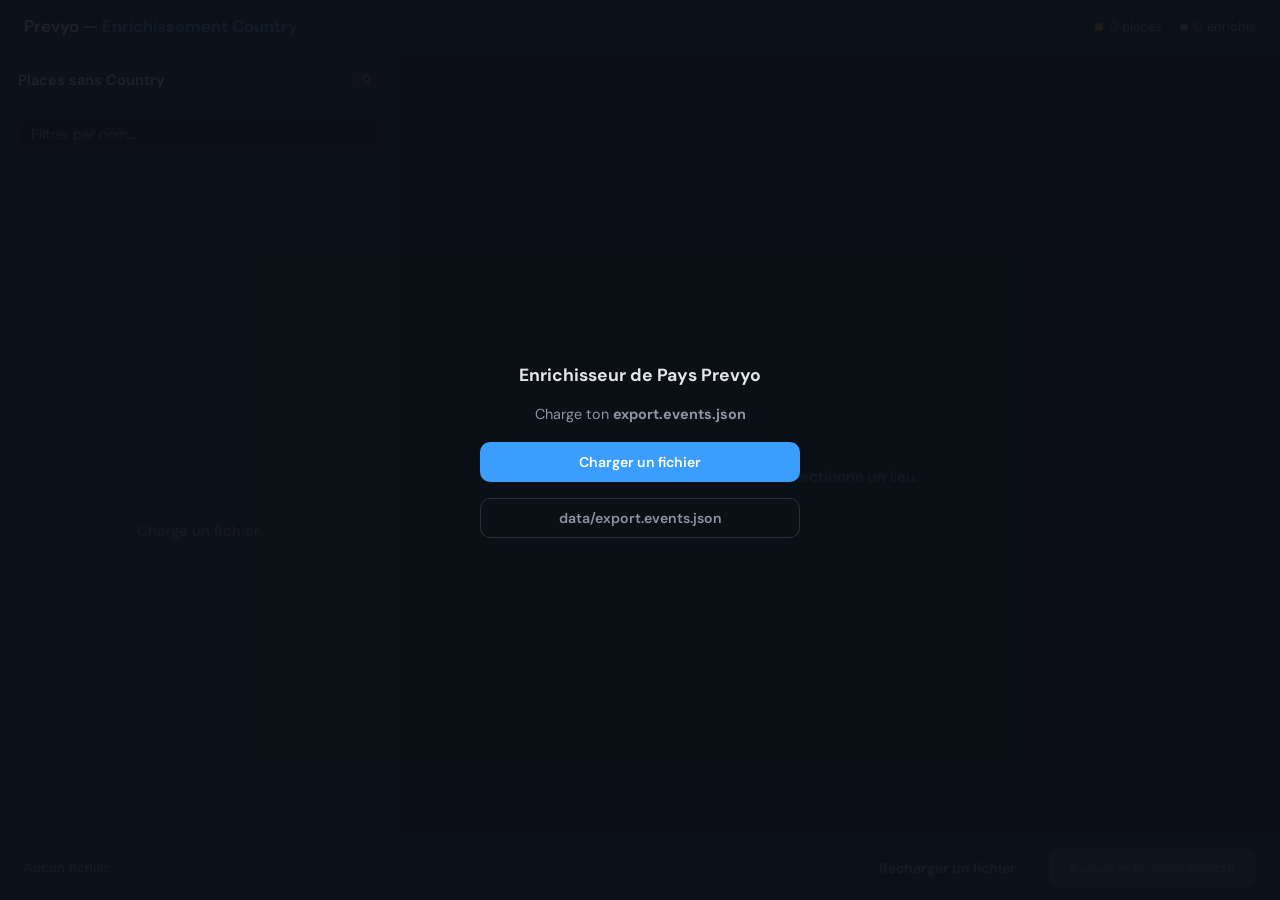
==== app/Ajout_Country.html @ baabc10f "Mise à jour du projet" ====
<!DOCTYPE html>
<html lang="fr">
<head>
  <meta charset="UTF-8" />
  <meta name="viewport" content="width=device-width, initial-scale=1.0" />
  <title>Prevyo — Enrichissement Country</title>
  <link rel="preconnect" href="https://fonts.googleapis.com" />
  <link href="https://fonts.googleapis.com/css2?family=DM+Sans:ital,opsz,wght@0,9..40,300..700;1,9..40,300..700&family=JetBrains+Mono:wght@400;600&display=swap" rel="stylesheet" />
  <style>
    :root {
      --bg: #0c1017;--surface: #131920;--surface-2: #1a222c;--surface-3: #222d3a;
      --text: #e1e4ea;--text-2: #8b95a5;
      --accent: #3b9eff;--accent-dim: rgba(59,158,255,0.12);
      --ok: #2dd4a8;--ok-dim: rgba(45,212,168,0.12);
      --warn: #f0a030;--warn-dim: rgba(240,160,48,0.12);
      --danger: #f06060;--danger-dim: rgba(240,96,96,0.10);
      --purple: #a882ff;--purple-dim: rgba(168,130,255,0.12);
      --border: #252e3a;--border-2: #2f3a48;--radius: 10px;
      --mono: 'JetBrains Mono', monospace;--sans: 'DM Sans', system-ui, sans-serif;
    }
    *,*::before,*::after{box-sizing:border-box;margin:0}html{height:100%}
    body{height:100%;font-family:var(--sans);background:var(--bg);color:var(--text);line-height:1.5;overflow:hidden}
    .app{display:grid;grid-template-rows:auto 1fr;height:100vh}
    .topbar{display:flex;align-items:center;gap:16px;padding:14px 24px;background:var(--surface);border-bottom:1px solid var(--border)}
    .topbar h1{font-size:1.05rem;font-weight:600}.topbar h1 span{color:var(--accent)}
    .topbar-stats{display:flex;gap:18px;margin-left:auto;font-size:.82rem;color:var(--text-2)}
    .topbar-stat{display:flex;align-items:center;gap:6px}.topbar-stat .dot{width:8px;height:8px;border-radius:50%}
    .workspace{display:grid;grid-template-columns:400px 1fr;min-height:0}
    .panel-left{display:flex;flex-direction:column;border-right:1px solid var(--border);background:var(--surface);min-height:0}
    .panel-header{padding:14px 18px;border-bottom:1px solid var(--border);display:flex;align-items:center;gap:10px;flex-shrink:0}
    .panel-header h2{font-size:.92rem;font-weight:600}
    .panel-header .count{margin-left:auto;padding:2px 10px;border-radius:999px;font-size:.78rem;font-weight:600}
    .count-p{background:var(--purple-dim);color:var(--purple)}
    .panel-toolbar{padding:10px 18px;border-bottom:1px solid var(--border);flex-shrink:0}
    .panel-toolbar input{width:100%;padding:8px 12px;border-radius:var(--radius);border:1px solid var(--border);background:var(--bg);color:var(--text);font-family:var(--sans);font-size:.88rem}
    .panel-toolbar input::placeholder{color:var(--text-2)}
    .anomaly-list{flex:1;overflow-y:auto;padding:6px}
    .acard{padding:12px 14px;border-radius:var(--radius);cursor:pointer;border:1px solid transparent;margin-bottom:2px}
    .acard:hover{background:var(--surface-2)}.acard.active{background:var(--accent-dim);border-color:var(--accent)}
    .acard.fixed{opacity:.5}.acard.fixed .af::after{content:' \2713';color:var(--ok);font-size:.78rem;font-weight:600}
    .at{font-size:.72rem;font-weight:600;padding:2px 8px;border-radius:999px;text-transform:uppercase;letter-spacing:.04em;display:inline-block;margin-bottom:4px}
    .at-p{background:var(--purple-dim);color:var(--purple)}
    .af{font-weight:600;font-size:.95rem;white-space:nowrap;overflow:hidden;text-overflow:ellipsis}
    .am{font-size:.78rem;color:var(--text-2);white-space:nowrap;overflow:hidden;text-overflow:ellipsis;margin-top:2px}
    .panel-right{display:flex;flex-direction:column;min-height:0;overflow-y:auto;background:var(--bg)}
    .detail-empty{display:flex;align-items:center;justify-content:center;height:100%;color:var(--text-2);font-size:.95rem}
    .detail-view{padding:28px 32px;max-width:860px}
    .detail-view h2{font-size:1.3rem;font-weight:700;margin-bottom:4px}
    .dsec{background:var(--surface);border:1px solid var(--border);border-radius:12px;padding:18px;margin-bottom:16px}
    .dsec h3{font-size:.82rem;font-weight:600;text-transform:uppercase;letter-spacing:.06em;color:var(--text-2);margin-bottom:12px}
    .dgrid{display:grid;grid-template-columns:1fr 1fr;gap:12px}
    .dfield label{display:block;font-size:.78rem;color:var(--text-2);margin-bottom:4px}
    .dval{font-family:var(--mono);font-size:.88rem;padding:8px 10px;border-radius:8px;background:var(--bg);border:1px solid var(--border);word-break:break-all}
    .ctx{font-size:.88rem;line-height:1.6;padding:12px 14px;border-radius:8px;background:var(--bg);border:1px solid var(--border);color:var(--text-2)}
    .srow{display:flex;gap:8px;margin-bottom:14px}
    .srow input,.srow select{padding:10px 14px;border-radius:var(--radius);border:1px solid var(--border);background:var(--bg);color:var(--text);font-family:var(--sans);font-size:.9rem}
    .srow input{flex:1}.srow select{min-width:160px}
    .btn{padding:10px 20px;border-radius:var(--radius);border:1px solid transparent;font-family:var(--sans);font-size:.88rem;font-weight:600;cursor:pointer;white-space:nowrap}
    .btn-a{background:var(--accent);color:#fff}.btn-ok{background:var(--ok);color:#0c1017}.btn-g{background:transparent;border-color:var(--border);color:var(--text-2)}.btn-g:hover{color:var(--text)}
    .btn:disabled{opacity:.4;cursor:not-allowed}
    .slist{display:grid;gap:6px;max-height:340px;overflow-y:auto}
    .sitem{display:grid;grid-template-columns:1fr auto;align-items:center;gap:12px;padding:12px 14px;border-radius:var(--radius);border:1px solid var(--border);background:var(--surface-2);cursor:pointer}
    .sitem:hover{border-color:var(--accent);background:var(--accent-dim)}
    .sn{font-weight:600;font-size:.92rem}.sd{font-size:.78rem;color:var(--text-2);margin-top:2px}
    .sc{font-family:var(--mono);font-size:.82rem;color:var(--ok);text-align:right}
    .mgrid{display:grid;grid-template-columns:1fr 1fr;gap:12px;margin-bottom:16px}.mgrid.full{grid-template-columns:1fr}
    .mfield label{display:block;font-size:.78rem;color:var(--text-2);margin-bottom:4px}
    .mfield input{width:100%;padding:10px 12px;border-radius:8px;border:1px solid var(--border);background:var(--bg);color:var(--text);font-family:var(--sans);font-size:.9rem}
    .bottom-bar{position:fixed;bottom:0;left:0;right:0;padding:12px 24px;background:var(--surface);border-top:1px solid var(--border);display:flex;align-items:center;gap:12px;z-index:50}
    .bottom-bar .info{font-size:.84rem;color:var(--text-2)}.bottom-bar .spacer{flex:1}
    .load-overlay{position:fixed;inset:0;background:rgba(12,16,23,.92);display:flex;flex-direction:column;align-items:center;justify-content:center;gap:16px;z-index:100}
    .load-overlay.hidden{display:none}.load-overlay h2{font-size:1.1rem}.load-overlay .sub{color:var(--text-2);font-size:.9rem;text-align:center}
    .spinner{width:18px;height:18px;border:2px solid var(--border);border-top-color:var(--accent);border-radius:50%;animation:spin .7s linear infinite;display:inline-block}
    @keyframes spin{to{transform:rotate(360deg)}}
    ::-webkit-scrollbar{width:6px}::-webkit-scrollbar-track{background:transparent}::-webkit-scrollbar-thumb{background:var(--border-2);border-radius:3px}
    .applied-banner{padding:12px 14px;border-radius:8px;font-weight:600;font-size:.9rem;display:flex;align-items:center;gap:8px;margin-bottom:16px}
    .applied-banner.ok{background:var(--ok-dim);border:1px solid rgba(45,212,168,.25);color:var(--ok)}
</style>
</head>
<body>

  <div class="app">
    <div class="topbar">
      <h1>Prevyo — <span>Enrichissement Country</span></h1>
      <div class="topbar-stats">
        <div class="topbar-stat"><span class="dot" style="background:var(--warn)"></span><span id="statTotal">0 places</span></div>
        <div class="topbar-stat"><span class="dot" style="background:var(--purple)"></span><span id="statEnriched">0 enrichis</span></div>
      </div>
    </div>
    <div class="workspace">
      <div class="panel-left">
        <div class="panel-header">
          <h2 id="listTitle">Places sans Country</h2>
          <span class="count count-p" id="listCount">0</span>
        </div>
        <div class="panel-toolbar"><input id="filterInput" type="text" placeholder="Filtrer par nom..." /></div>
        <div class="anomaly-list" id="anomalyList"><div class="detail-empty">Charge un fichier.</div></div>
      </div>
      <div class="panel-right" id="panelRight">
        <div class="detail-empty" id="emptyState">&larr; S&eacute;lectionne un lieu.</div>
        <div class="detail-view" id="detailView" style="display:none"></div>
      </div>
    </div>
  </div>
  <div class="bottom-bar">
    <div class="info" id="bottomInfo">Aucun fichier.</div>
    <div class="spacer"></div>
    <button class="btn btn-g" id="reloadBtn">Recharger un fichier</button>
    <button class="btn btn-a" id="exportBtn" disabled>Exporter le JSON enrichi</button>
  </div>
  <div class="load-overlay" id="loadOverlay">
    <h2>Enrichisseur de Pays Prevyo</h2>
    <div class="sub">Charge ton <strong>export.events.json</strong></div>
    <button class="btn btn-a" id="loadFileBtn" style="width:320px">Charger un fichier</button>
    <button class="btn btn-g" id="loadAutoBtn" style="width:320px">data/export.events.json</button>
    <input type="file" id="fileInput" accept=".json" hidden />
  </div>

  <script>
    // ═══════════ STATE ═══════════
    var rawJson=null, activeIdx=-1;
    var enrichItems=[], enrichData=new Map(); // nodeKey -> {countryNode, placeNodeId}
    var _autoResults=[];
    var $=function(id){return document.getElementById(id)};

    // ═══════════ PARSE ═══════════
    function nm(v){if(Array.isArray(v))return v.map(nm);if(v&&typeof v==='object'){var k=Object.keys(v);if(k.length===1&&k[0]==='$oid')return v.$oid;if(k.length===1&&k[0]==='$date')return v.$date;var o={};for(var i of k)o[i]=nm(v[i]);return o}return v}
    function parse(t){t=t.trim();if(!t)throw new Error('Vide');if(t.startsWith('['))return nm(JSON.parse(t));return t.split(/\n+/).map(function(l){return l.trim()}).filter(Boolean).map(function(l){return nm(JSON.parse(l))})}
    function esc(t){return String(t||'').replace(/&/g,'&amp;').replace(/</g,'&lt;').replace(/>/g,'&gt;').replace(/"/g,'&quot;')}

    // ═══════════ DETECT ═══════════
    function detectEnrichItems(data){
      var r=[],seen=new Set();
      for(var ev of data){
        var aid=ev.resultAnalyseId||'SANS_ID',ctx=ev.context||'';
        for(var n of(ev.nodes||[])){
          var labels=n.labels||[];
          var isPlace=labels.some(function(l){return l.includes('Location/Place')});
          var isCountry=labels.some(function(l){return l.includes('Location/Country')});
          if(!isPlace||isCountry)continue;
          var nid=String(n._id||''),nk=nid+'||'+(n.form||'');
          if(seen.has(nk))continue;seen.add(nk);
          var hasCountryInEvent=false;
          for(var n2 of(ev.nodes||[])){
            if((n2.labels||[]).some(function(l){return l.includes('Location/Country')})){
              for(var e of(ev.edges||[])){
                if((String(e.source)===nid&&String(e.target)===String(n2._id))||(String(e.target)===nid&&String(e.source)===String(n2._id))){
                  hasCountryInEvent=true;break;
                }
              }
            }
            if(hasCountryInEvent)break;
          }
          var props=n.properties||{};
          r.push({nodeKey:nk,nodeId:nid,form:n.form||'',labels:labels,properties:{...props},uri:props.uri||null,description:props.description||null,latitude:props.latitude||null,longitude:props.longitude||null,articleId:aid,context:ctx,sourceNodeId:ev.sourceNodeId||null,hasCountryInEvent:hasCountryInEvent});
        }
      }
      return r;
    }

    // ═══════════ RENDER LIST ═══════════
    function renderList(){
      var list=$('anomalyList'),f=($('filterInput').value||'').toLowerCase();
      var fl=enrichItems.filter(function(a){return a.form.toLowerCase().includes(f)||(a.description||'').toLowerCase().includes(f)});
      $('listCount').textContent=fl.length;
      if(!fl.length){list.innerHTML='<div style="padding:20px;text-align:center;color:var(--text-2)">Aucun r\u00e9sultat.</div>';return}
      var h='';
      for(var i=0;i<fl.length;i++){
        var a=fl[i],ri=enrichItems.indexOf(a);
        var isEnriched=enrichData.has(a.nodeKey);
        var typeLabel=a.hasCountryInEvent?'D\u00e9j\u00e0 li\u00e9':'Sans Country';
        h+='<div class="acard '+(ri===activeIdx?'active':'')+' '+(isEnriched?'fixed':'')+'" onclick="selectItem('+ri+')">'
          +'<div class="at at-p">'+typeLabel+'</div>'
          +'<div class="af">'+esc(a.form)+'</div>'
          +'<div class="am">'+esc(a.description||a.uri||a.articleId)+'</div></div>';
      }
      list.innerHTML=h;
    }

    function updateStats(){
      $('statTotal').textContent=enrichItems.length+' places';
      $('statEnriched').textContent=enrichData.size+' enrichis';
      $('exportBtn').disabled=(enrichData.size===0);
    }

    function selectItem(idx){activeIdx=idx;renderList();renderEnrichDetail(enrichItems[idx])}

    // ═══════════ ENRICH DETAIL ═══════════
    function renderEnrichDetail(a){
      $('emptyState').style.display='none';var v=$('detailView');v.style.display='block';
      var isEnriched=enrichData.has(a.nodeKey),ed=enrichData.get(a.nodeKey);
      var h='';
      if(isEnriched)h+='<div class="applied-banner ok">\u2713 Country ajout\u00e9 : '+esc(ed.countryNode.form)+'<button class="btn btn-g" style="margin-left:auto;padding:6px 14px;font-size:.82rem" onclick="enrichData.delete(enrichItems[activeIdx].nodeKey);renderEnrichDetail(enrichItems[activeIdx]);renderList();updateStats()">Retirer</button></div>';
      h+='<h2>'+esc(a.form)+'</h2><div style="color:var(--text-2);margin-bottom:18px">Place \u2014 Article: '+esc(a.articleId)+'</div>';
      h+='<div class="dsec"><h3>N\u0153ud actuel</h3><div class="dgrid">'
        +'<div class="dfield"><label>_id</label><div class="dval">'+esc(a.nodeId)+'</div></div>'
        +'<div class="dfield"><label>Labels</label><div class="dval">'+esc(a.labels.join(', '))+'</div></div>'
        +'<div class="dfield"><label>Latitude</label><div class="dval">'+(a.latitude||'N/A')+'</div></div>'
        +'<div class="dfield"><label>Longitude</label><div class="dval">'+(a.longitude||'N/A')+'</div></div>'
        +'</div></div>';
      h+='<div class="dsec"><h3>Contexte</h3><div class="ctx">'+esc(a.context)+'</div></div>';
      h+='<div class="dsec"><h3>Trouver le Country</h3>'
        +'<div style="font-size:.88rem;color:var(--text-2);margin-bottom:12px">Recherche le pays correspondant \u00e0 ce lieu. Si trouv\u00e9, un n\u0153ud Country + edge seront ajout\u00e9s.</div>'
        +'<div class="srow"><input id="autoQ" type="text" value="'+esc(a.form)+'" placeholder="Lieu..." /><select id="autoSrc"><option value="nominatim">Nominatim</option><option value="wikidata">Wikidata</option></select><button class="btn btn-a" onclick="runSearch()">Rechercher</button></div>'
        +'<div id="autoRes"><div style="color:var(--text-2);font-size:.88rem">Lance une recherche pour trouver le pays.</div></div></div>';
      h+='<div class="dsec"><h3>Saisie manuelle du Country</h3>'
        +'<div class="mgrid"><div class="mfield"><label>Nom du pays</label><input id="mCName" type="text" placeholder="ex: France" /></div>'
        +'<div class="mfield"><label>URI Wikidata</label><input id="mCUri" type="text" placeholder="https://www.wikidata.org/entity/Q..." /></div></div>'
        +'<div class="mgrid"><div class="mfield"><label>Latitude</label><input id="mCLat" type="number" step="any" /></div>'
        +'<div class="mfield"><label>Longitude</label><input id="mCLon" type="number" step="any" /></div></div>'
        +'<div class="mgrid full"><div class="mfield"><label>Description</label><input id="mCDesc" type="text" placeholder="ex: pays d\'Europe" /></div></div>'
        +'<button class="btn btn-ok" onclick="applyManualEnrich()">Ajouter ce Country</button></div>';
      v.innerHTML=h;
    }

    // ═══════════ SEARCH ═══════════
    async function searchNominatim(q){
      var r=await fetch('https://nominatim.openstreetmap.org/search?q='+encodeURIComponent(q)+'&format=json&limit=6&addressdetails=1&accept-language=fr');
      if(!r.ok)throw new Error('HTTP '+r.status);var d=await r.json();
      return d.map(function(i){return{name:i.display_name,latitude:parseFloat(i.lat),longitude:parseFloat(i.lon),type:i.type||'',source:'nominatim',country:i.address&&i.address.country||null,countryCode:i.address&&i.address.country_code||null}});
    }

    async function searchWikidata(q){
      var r=await fetch('https://www.wikidata.org/w/api.php?action=wbsearchentities&search='+encodeURIComponent(q)+'&language=fr&limit=6&format=json&origin=*');
      if(!r.ok)throw new Error('HTTP '+r.status);var d=await r.json();var res=[];
      for(var item of(d.search||[])){
        try{
          var er=await fetch('https://www.wikidata.org/w/api.php?action=wbgetentities&ids='+item.id+'&props=claims|descriptions&format=json&origin=*');
          var ed=await er.json(),ent=ed.entities&&ed.entities[item.id];if(!ent)continue;
          var lat=null,lon=null,cc=ent.claims&&ent.claims['P625'];
          if(cc&&cc[0]&&cc[0].mainsnak&&cc[0].mainsnak.datavalue&&cc[0].mainsnak.datavalue.value){lat=cc[0].mainsnak.datavalue.value.latitude;lon=cc[0].mainsnak.datavalue.value.longitude}
          var countryId=null,p17=ent.claims&&ent.claims['P17'];
          if(p17&&p17[0]&&p17[0].mainsnak&&p17[0].mainsnak.datavalue)countryId='Q'+p17[0].mainsnak.datavalue.value['numeric-id'];
          var desc=(ent.descriptions&&ent.descriptions.fr&&ent.descriptions.fr.value)||item.description||'';
          res.push({name:item.label+(desc?' \u2014 '+desc:''),latitude:lat,longitude:lon,uri:'https://www.wikidata.org/entity/'+item.id,description:desc,type:'wikidata',source:'wikidata',entityId:item.id,countryEntityId:countryId});
        }catch(e){}
      }
      return res;
    }

    async function fetchWikidataCountry(entityId){
      try{
        var r=await fetch('https://www.wikidata.org/w/api.php?action=wbgetentities&ids='+entityId+'&props=claims|labels|descriptions|aliases&languages=fr&format=json&origin=*');
        var d=await r.json(),ent=d.entities&&d.entities[entityId];if(!ent)return null;
        var label=(ent.labels&&ent.labels.fr&&ent.labels.fr.value)||entityId;
        var desc=(ent.descriptions&&ent.descriptions.fr&&ent.descriptions.fr.value)||'';
        var aliases=(ent.aliases&&ent.aliases.fr)?ent.aliases.fr.map(function(a){return a.value}):[];
        var lat=null,lon=null,cc=ent.claims&&ent.claims['P625'];
        if(cc&&cc[0]&&cc[0].mainsnak&&cc[0].mainsnak.datavalue&&cc[0].mainsnak.datavalue.value){lat=cc[0].mainsnak.datavalue.value.latitude;lon=cc[0].mainsnak.datavalue.value.longitude}
        var img=null,p18=ent.claims&&ent.claims['P18'];
        if(p18&&p18[0]&&p18[0].mainsnak&&p18[0].mainsnak.datavalue){var fn=p18[0].mainsnak.datavalue.value;img='http://commons.wikimedia.org/wiki/Special:FilePath/'+encodeURIComponent(fn)}
        return {_id:'https://www.wikidata.org/entity/'+entityId,form:label,labels:['Thing/Abstract/Location/Country'],properties:{value:label,latitude:lat||0,longitude:lon||0,description:desc,imageUrl:img,aliases:aliases,type:'Thing/Abstract/Location/Country',info:null,uri:'https://www.wikidata.org/entity/'+entityId}};
      }catch(e){return null}
    }

    async function runSearch(){
      var q=$('autoQ').value.trim(),src=$('autoSrc').value,c=$('autoRes');
      if(!q){c.innerHTML='<div style="color:var(--warn)">Saisis un terme.</div>';return}
      c.innerHTML='<div style="display:flex;align-items:center;gap:8px"><span class="spinner"></span> Recherche...</div>';
      try{
        var results=src==='wikidata'?await searchWikidata(q):await searchNominatim(q);
        _autoResults=results;
        if(!results.length){c.innerHTML='<div style="color:var(--warn)">Aucun r\u00e9sultat.</div>';return}
        var h='<div class="slist">';
        for(var i=0;i<results.length;i++){
          var r=results[i];
          var coords=(r.latitude!=null&&r.longitude!=null)?r.latitude.toFixed(4)+', '+r.longitude.toFixed(4):'<span style="color:var(--warn)">?</span>';
          var extra=(r.country?' \u00b7 Pays: '+esc(r.country):'');
          h+='<div class="sitem" data-ri="'+i+'" onclick="applyAutoResult(Number(this.dataset.ri))"><div><div class="sn">'+esc(r.name)+'</div><div class="sd">'+esc(r.type)+extra+'</div></div><div class="sc">'+coords+'</div></div>';
        }
        h+='</div>';c.innerHTML=h;
      }catch(err){c.innerHTML='<div style="color:var(--danger)">Erreur: '+esc(err.message)+'</div>'}
    }

    async function applyAutoResult(idx){
      var r=_autoResults[idx];
      var a=enrichItems[activeIdx];
      $('autoRes').innerHTML='<div style="display:flex;align-items:center;gap:8px"><span class="spinner"></span> R\u00e9cup\u00e9ration du pays...</div>';

      var countryNode=null;
      if(r.source==='nominatim'&&r.country){
        var cResults=await searchWikidata(r.country);
        for(var cr of cResults){
          if(cr.countryEntityId||cr.entityId){
            countryNode=await fetchWikidataCountry(cr.entityId);
            if(countryNode)break;
          }
        }
        if(!countryNode){
          $('autoRes').innerHTML='<div style="color:var(--warn)">Pays "'+esc(r.country)+'" non trouv\u00e9 sur Wikidata. Essaie Wikidata directement ou saisis manuellement.</div>';
          return;
        }
      }
      if(r.source==='wikidata'&&r.countryEntityId){
        countryNode=await fetchWikidataCountry(r.countryEntityId);
      }
      if(!countryNode){
        $('autoRes').innerHTML='<div style="color:var(--warn)">Pays non trouv\u00e9 pour ce r\u00e9sultat. Essaie un autre ou saisis manuellement.</div>';
        return;
      }
      enrichData.set(a.nodeKey,{countryNode:countryNode,placeNodeId:a.nodeId});
      renderEnrichDetail(a);renderList();updateStats();
    }

    function applyManualEnrich(){
      var a=enrichItems[activeIdx];
      var name=$('mCName').value.trim(),uri=$('mCUri').value.trim();
      var lat=parseFloat($('mCLat').value),lon=parseFloat($('mCLon').value),desc=$('mCDesc').value.trim();
      if(!name||!uri)return alert('Nom et URI requis.');
      if(isNaN(lat))lat=0;if(isNaN(lon))lon=0;
      var cn={_id:uri,form:name,labels:['Thing/Abstract/Location/Country'],properties:{value:name,latitude:lat,longitude:lon,description:desc||null,imageUrl:null,aliases:[],type:'Thing/Abstract/Location/Country',info:null,uri:uri}};
      enrichData.set(a.nodeKey,{countryNode:cn,placeNodeId:a.nodeId});
      renderEnrichDetail(a);renderList();updateStats();
    }

    // ═══════════ EXPORT ═══════════
    function doExport(){
      var data=JSON.parse(JSON.stringify(rawJson));
      var edgeCtr=800000;
      for(var ev of data){
        var nodesToCheck=ev.nodes||[];
        for(var n of nodesToCheck){
          var nk=String(n._id||'')+'||'+(n.form||'');
          if(!enrichData.has(nk))continue;
          var ed=enrichData.get(nk);
          var cn=ed.countryNode;
          var hasCountry=(ev.nodes||[]).some(function(x){return String(x._id)===cn._id});
          if(!hasCountry)ev.nodes.push(JSON.parse(JSON.stringify(cn)));
          var hasEdge=(ev.edges||[]).some(function(e){return String(e.source)===ed.placeNodeId&&String(e.target)===cn._id});
          if(!hasEdge){
            if(!ev.edges)ev.edges=[];
            ev.edges.push({_id:String(edgeCtr++),type:'Country',source:ed.placeNodeId,target:cn._id,properties:{}});
          }
        }
      }
      var blob=new Blob([JSON.stringify(data,null,2)],{type:'application/json'});
      var url=URL.createObjectURL(blob);var a=document.createElement('a');a.href=url;a.download='export.events.enriched.json';a.click();URL.revokeObjectURL(url);
      alert('Export OK !\n\n\u2022 '+enrichData.size+' Country ajout\u00e9s\n\nFichier: export.events.enriched.json');
    }

    // ═══════════ LOAD ═══════════
    function loadFromText(text){
      rawJson=parse(text);
      enrichItems=detectEnrichItems(rawJson);enrichData.clear();
      activeIdx=-1;
      $('loadOverlay').classList.add('hidden');
      $('bottomInfo').textContent=rawJson.length+' events \u2014 '+enrichItems.length+' places sans country';
      renderList();updateStats();
      $('emptyState').style.display='';$('detailView').style.display='none';
    }
    
    $('loadFileBtn').addEventListener('click',function(){$('fileInput').click()});
    $('fileInput').addEventListener('change',async function(e){var f=e.target.files[0];if(!f)return;try{loadFromText(await f.text())}catch(err){alert(err.message)}});
    $('loadAutoBtn').addEventListener('click',async function(){try{var r=await fetch('data/export.events.json',{cache:'no-store'});if(!r.ok)throw new Error('HTTP '+r.status);loadFromText(await r.text())}catch(err){alert(err.message)}});
    $('reloadBtn').addEventListener('click',function(){$('loadOverlay').classList.remove('hidden')});
    $('exportBtn').addEventListener('click',doExport);
    $('filterInput').addEventListener('input',function(){renderList()});
</script>
</body>
</html>
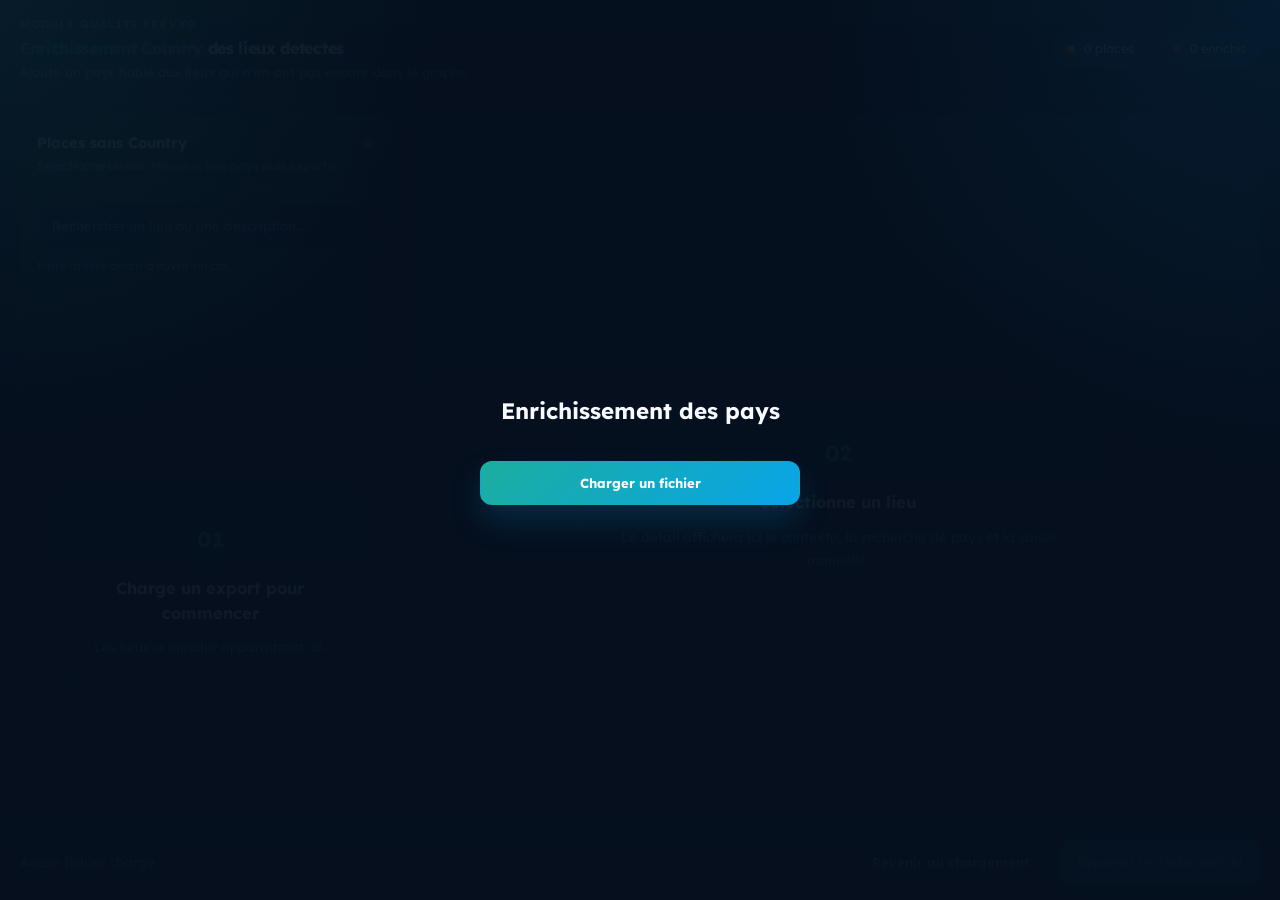
==== commit cc45f983: "final" ====
--- a/app/Ajout_Country.html
+++ b/app/Ajout_Country.html
@@ -5,76 +5,103 @@
   <meta name="viewport" content="width=device-width, initial-scale=1.0" />
   <title>Prevyo — Enrichissement Country</title>
   <link rel="preconnect" href="https://fonts.googleapis.com" />
-  <link href="https://fonts.googleapis.com/css2?family=DM+Sans:ital,opsz,wght@0,9..40,300..700;1,9..40,300..700&family=JetBrains+Mono:wght@400;600&display=swap" rel="stylesheet" />
+  <link href="https://fonts.googleapis.com/css2?family=Lexend:wght@300;400;600;700&family=JetBrains+Mono:wght@400;600&display=swap" rel="stylesheet" />
   <style>
     :root {
-      --bg: #0c1017;--surface: #131920;--surface-2: #1a222c;--surface-3: #222d3a;
-      --text: #e1e4ea;--text-2: #8b95a5;
-      --accent: #3b9eff;--accent-dim: rgba(59,158,255,0.12);
-      --ok: #2dd4a8;--ok-dim: rgba(45,212,168,0.12);
-      --warn: #f0a030;--warn-dim: rgba(240,160,48,0.12);
-      --danger: #f06060;--danger-dim: rgba(240,96,96,0.10);
-      --purple: #a882ff;--purple-dim: rgba(168,130,255,0.12);
-      --border: #252e3a;--border-2: #2f3a48;--radius: 10px;
-      --mono: 'JetBrains Mono', monospace;--sans: 'DM Sans', system-ui, sans-serif;
+      --bg: #06101f;--surface: rgba(11, 26, 48, 0.92);--surface-2: rgba(17, 34, 64, 0.92);--surface-3: rgba(22, 45, 78, 0.95);
+      --text: #dde8f5;--text-2: #6b84a3;
+      --accent: #1bae9f;--accent-2:#09a4e8;--accent-dim: rgba(27,174,159,0.12);
+      --ok: #2ed573;--ok-dim: rgba(46,213,115,0.12);
+      --warn: #ffa502;--warn-dim: rgba(255,165,2,0.12);
+      --danger: #ff4757;--danger-dim: rgba(255,71,87,0.10);
+      --purple: #bd33d1;--purple-dim: rgba(189,51,209,0.12);
+      --border: rgba(27,174,159,0.15);--border-2: rgba(107,132,163,0.24);--radius: 14px;--radius-lg:22px;
+      --mono: 'JetBrains Mono', monospace;--sans: 'Lexend', system-ui, sans-serif;--shadow:0 24px 50px rgba(0,0,0,.22);
     }
     *,*::before,*::after{box-sizing:border-box;margin:0}html{height:100%}
-    body{height:100%;font-family:var(--sans);background:var(--bg);color:var(--text);line-height:1.5;overflow:hidden}
+    body{height:100%;font-family:var(--sans);background:radial-gradient(circle at top left, rgba(27,174,159,.08), transparent 28%),radial-gradient(circle at top right, rgba(9,164,232,.08), transparent 30%),linear-gradient(180deg, rgba(7,14,28,1), rgba(6,16,31,1));color:var(--text);line-height:1.5;overflow:hidden}
     .app{display:grid;grid-template-rows:auto 1fr;height:100vh}
-    .topbar{display:flex;align-items:center;gap:16px;padding:14px 24px;background:var(--surface);border-bottom:1px solid var(--border)}
-    .topbar h1{font-size:1.05rem;font-weight:600}.topbar h1 span{color:var(--accent)}
-    .topbar-stats{display:flex;gap:18px;margin-left:auto;font-size:.82rem;color:var(--text-2)}
-    .topbar-stat{display:flex;align-items:center;gap:6px}.topbar-stat .dot{width:8px;height:8px;border-radius:50%}
-    .workspace{display:grid;grid-template-columns:400px 1fr;min-height:0}
-    .panel-left{display:flex;flex-direction:column;border-right:1px solid var(--border);background:var(--surface);min-height:0}
-    .panel-header{padding:14px 18px;border-bottom:1px solid var(--border);display:flex;align-items:center;gap:10px;flex-shrink:0}
-    .panel-header h2{font-size:.92rem;font-weight:600}
-    .panel-header .count{margin-left:auto;padding:2px 10px;border-radius:999px;font-size:.78rem;font-weight:600}
+    .topbar{display:flex;align-items:center;gap:1rem;padding:1rem 1.25rem;background:linear-gradient(180deg, rgba(11, 26, 48, 0.92), rgba(8, 20, 38, 0.88));border-bottom:1px solid var(--border);backdrop-filter:blur(14px)}
+    .topbar-meta{display:flex;flex-direction:column;gap:.2rem}
+    .topbar-kicker{font-size:.68rem;font-weight:700;text-transform:uppercase;letter-spacing:.1em;color:var(--accent)}
+    .topbar h1{font-size:1rem;font-weight:700;letter-spacing:-.02em;color:#f7fbff}
+    .topbar h1 span{background:linear-gradient(135deg, var(--accent), var(--accent-2), var(--purple));-webkit-background-clip:text;-webkit-text-fill-color:transparent;background-clip:text}
+    .topbar-sub{color:var(--text-2);font-size:.8rem}
+    .topbar-stats{display:flex;gap:.75rem;margin-left:auto;flex-wrap:wrap;justify-content:flex-end}
+    .topbar-stat{display:flex;align-items:center;gap:.55rem;padding:.55rem .8rem;border-radius:999px;background:rgba(17,34,64,.72);border:1px solid rgba(107,132,163,.12);font-size:.78rem;color:var(--text)}
+    .topbar-stat .dot{width:8px;height:8px;border-radius:50%}
+    .workspace{display:grid;grid-template-columns:380px 1fr;min-height:0;padding:1rem 1.25rem 1rem;gap:1rem}
+    .panel-left,.panel-right{min-height:0;overflow:hidden;background:linear-gradient(180deg, rgba(11, 26, 48, 0.92), rgba(8, 20, 38, 0.92));border:1px solid var(--border);border-radius:var(--radius-lg);box-shadow:var(--shadow);backdrop-filter:blur(14px)}
+    .panel-left{display:flex;flex-direction:column}
+    .panel-header{padding:1rem 1rem .9rem;border-bottom:1px solid var(--border);display:flex;align-items:flex-start;gap:10px;flex-shrink:0}
+    .panel-header-copy{display:grid;gap:.2rem}
+    .panel-header h2{font-size:.92rem;font-weight:700;color:#f7fbff}
+    .panel-header p{font-size:.76rem;color:var(--text-2);line-height:1.5}
+    .panel-header .count{margin-left:auto;padding:.2rem .7rem;border-radius:999px;font-size:.75rem;font-weight:700}
     .count-p{background:var(--purple-dim);color:var(--purple)}
-    .panel-toolbar{padding:10px 18px;border-bottom:1px solid var(--border);flex-shrink:0}
-    .panel-toolbar input{width:100%;padding:8px 12px;border-radius:var(--radius);border:1px solid var(--border);background:var(--bg);color:var(--text);font-family:var(--sans);font-size:.88rem}
+    .panel-toolbar{padding:.85rem 1rem;border-bottom:1px solid var(--border);flex-shrink:0}
+    .panel-toolbar input{width:100%;padding:.8rem .9rem;border-radius:12px;border:1px solid rgba(107,132,163,.18);background:rgba(6,16,31,.9);color:var(--text);font-family:var(--sans);font-size:.84rem;outline:none;transition:border-color .2s ease, box-shadow .2s ease}
+    .panel-toolbar input:focus,.srow input:focus,.srow select:focus,.mfield input:focus{border-color:rgba(27,174,159,.5);box-shadow:0 0 0 3px rgba(27,174,159,.12)}
     .panel-toolbar input::placeholder{color:var(--text-2)}
-    .anomaly-list{flex:1;overflow-y:auto;padding:6px}
-    .acard{padding:12px 14px;border-radius:var(--radius);cursor:pointer;border:1px solid transparent;margin-bottom:2px}
-    .acard:hover{background:var(--surface-2)}.acard.active{background:var(--accent-dim);border-color:var(--accent)}
+    .panel-toolbar-note{margin-top:.55rem;font-size:.74rem;color:var(--text-2)}
+    .anomaly-list{flex:1;overflow-y:auto;padding:.65rem}
+    .acard{padding:.9rem;border-radius:16px;cursor:pointer;transition:background .18s,border-color .18s,transform .18s;border:1px solid transparent;margin-bottom:.35rem;background:rgba(17,34,64,.3)}
+    .acard:hover{background:rgba(17,34,64,.88);border-color:rgba(107,132,163,.16);transform:translateY(-1px)}.acard.active{background:var(--accent-dim);border-color:rgba(27,174,159,.4);box-shadow:0 0 0 1px rgba(27,174,159,.12)}
     .acard.fixed{opacity:.5}.acard.fixed .af::after{content:' \2713';color:var(--ok);font-size:.78rem;font-weight:600}
-    .at{font-size:.72rem;font-weight:600;padding:2px 8px;border-radius:999px;text-transform:uppercase;letter-spacing:.04em;display:inline-block;margin-bottom:4px}
+    .at{font-size:.68rem;font-weight:700;padding:.22rem .6rem;border-radius:999px;text-transform:uppercase;letter-spacing:.06em;display:inline-block;margin-bottom:.45rem}
     .at-p{background:var(--purple-dim);color:var(--purple)}
-    .af{font-weight:600;font-size:.95rem;white-space:nowrap;overflow:hidden;text-overflow:ellipsis}
-    .am{font-size:.78rem;color:var(--text-2);white-space:nowrap;overflow:hidden;text-overflow:ellipsis;margin-top:2px}
-    .panel-right{display:flex;flex-direction:column;min-height:0;overflow-y:auto;background:var(--bg)}
-    .detail-empty{display:flex;align-items:center;justify-content:center;height:100%;color:var(--text-2);font-size:.95rem}
-    .detail-view{padding:28px 32px;max-width:860px}
-    .detail-view h2{font-size:1.3rem;font-weight:700;margin-bottom:4px}
-    .dsec{background:var(--surface);border:1px solid var(--border);border-radius:12px;padding:18px;margin-bottom:16px}
-    .dsec h3{font-size:.82rem;font-weight:600;text-transform:uppercase;letter-spacing:.06em;color:var(--text-2);margin-bottom:12px}
-    .dgrid{display:grid;grid-template-columns:1fr 1fr;gap:12px}
-    .dfield label{display:block;font-size:.78rem;color:var(--text-2);margin-bottom:4px}
-    .dval{font-family:var(--mono);font-size:.88rem;padding:8px 10px;border-radius:8px;background:var(--bg);border:1px solid var(--border);word-break:break-all}
-    .ctx{font-size:.88rem;line-height:1.6;padding:12px 14px;border-radius:8px;background:var(--bg);border:1px solid var(--border);color:var(--text-2)}
-    .srow{display:flex;gap:8px;margin-bottom:14px}
-    .srow input,.srow select{padding:10px 14px;border-radius:var(--radius);border:1px solid var(--border);background:var(--bg);color:var(--text);font-family:var(--sans);font-size:.9rem}
+    .af{font-weight:700;font-size:.92rem;color:#f7fbff;white-space:nowrap;overflow:hidden;text-overflow:ellipsis}
+    .am{font-size:.76rem;color:var(--text-2);white-space:nowrap;overflow:hidden;text-overflow:ellipsis;margin-top:.2rem}
+    .panel-right{display:flex;flex-direction:column;min-height:0;overflow-y:auto}
+    .detail-empty{display:flex;align-items:center;justify-content:center;height:100%;padding:1.4rem;text-align:center;color:var(--text-2);font-size:.95rem}
+    .empty-card{width:min(100%,520px);padding:1.2rem;border-radius:20px;background:linear-gradient(180deg, rgba(11, 26, 48, 0.92), rgba(8, 20, 38, 0.94));border:1px solid rgba(27,174,159,.14);box-shadow:0 16px 30px rgba(0,0,0,.16);display:grid;gap:.7rem}
+    .empty-icon{width:52px;height:52px;margin:0 auto;border-radius:18px;display:inline-flex;align-items:center;justify-content:center;background:rgba(27,174,159,.12);color:var(--accent);font-size:1.35rem;font-weight:700}
+    .empty-title{font-size:1.02rem;font-weight:700;color:#f7fbff}
+    .empty-copy{color:var(--text-2);font-size:.84rem;line-height:1.7}
+    .detail-view{padding:1.4rem;max-width:900px;width:100%}
+    .detail-view h2{font-size:1.35rem;font-weight:700;margin-bottom:.25rem;color:#f7fbff}
+    .dhero{display:grid;grid-template-columns:minmax(0,1fr) auto;gap:1rem;padding:1rem;margin-bottom:1rem;border-radius:18px;background:linear-gradient(180deg, rgba(11, 26, 48, 0.92), rgba(8, 20, 38, 0.94));border:1px solid rgba(27,174,159,.14)}
+    .dhero p{color:var(--text-2);font-size:.84rem;line-height:1.65}
+    .dbadges{display:flex;gap:.5rem;flex-wrap:wrap;margin-bottom:.65rem}
+    .dbadge{display:inline-flex;align-items:center;padding:.4rem .7rem;border-radius:999px;border:1px solid rgba(107,132,163,.16);background:rgba(6,16,31,.54);color:var(--text);font-size:.73rem;font-weight:700}
+    .dbadge.place{color:var(--purple);border-color:rgba(189,51,209,.22);background:rgba(189,51,209,.08)}
+    .dkpis{display:grid;grid-template-columns:repeat(2,minmax(120px,1fr));gap:.7rem;min-width:260px}
+    .dkpi{padding:.85rem .9rem;border-radius:16px;background:rgba(6,16,31,.72);border:1px solid rgba(107,132,163,.14)}
+    .dkpi strong{display:block;color:#f7fbff;font-size:1rem;margin-bottom:.15rem}
+    .dkpi span{color:var(--text-2);font-size:.74rem;line-height:1.45}
+    .dsec{background:rgba(17,34,64,.5);border:1px solid rgba(107,132,163,.14);border-radius:20px;padding:1.1rem;margin-bottom:1rem}
+    .dsec h3{font-size:.74rem;font-weight:700;text-transform:uppercase;letter-spacing:.1em;color:var(--text-2);margin-bottom:.85rem}
+    .dgrid{display:grid;grid-template-columns:1fr 1fr;gap:.85rem}
+    .dfield label,.mfield label{display:block;font-size:.72rem;color:var(--text-2);margin-bottom:.35rem;text-transform:uppercase;letter-spacing:.06em;font-weight:600}
+    .dval{font-family:var(--mono);font-size:.8rem;padding:.78rem .85rem;border-radius:12px;background:rgba(6,16,31,.88);border:1px solid rgba(107,132,163,.16);word-break:break-word;color:var(--text)}
+    .ctx{font-size:.84rem;line-height:1.75;padding:.95rem 1rem;border-radius:14px;background:rgba(6,16,31,.84);border:1px solid rgba(107,132,163,.14);color:var(--text-2)}
+    .srow{display:flex;gap:.6rem;margin-bottom:.9rem;flex-wrap:wrap}
+    .srow input,.srow select{padding:.8rem .9rem;border-radius:12px;border:1px solid rgba(107,132,163,.18);background:rgba(6,16,31,.9);color:var(--text);font-family:var(--sans);font-size:.84rem}
     .srow input{flex:1}.srow select{min-width:160px}
-    .btn{padding:10px 20px;border-radius:var(--radius);border:1px solid transparent;font-family:var(--sans);font-size:.88rem;font-weight:600;cursor:pointer;white-space:nowrap}
-    .btn-a{background:var(--accent);color:#fff}.btn-ok{background:var(--ok);color:#0c1017}.btn-g{background:transparent;border-color:var(--border);color:var(--text-2)}.btn-g:hover{color:var(--text)}
+    .btn{padding:.82rem 1rem;border-radius:12px;border:1px solid transparent;font-family:var(--sans);font-size:.82rem;font-weight:700;cursor:pointer;white-space:nowrap;transition:transform .18s ease, box-shadow .18s ease, border-color .18s ease, background .18s ease}
+    .btn:hover{transform:translateY(-1px)}
+    .btn-a{background:linear-gradient(135deg, var(--accent), var(--accent-2));color:#fff;box-shadow:0 16px 32px rgba(9,164,232,.18)}
+    .btn-ok{background:rgba(46,213,115,.16);color:var(--ok);border-color:rgba(46,213,115,.22)}
+    .btn-g{background:rgba(6,16,31,.68);border-color:rgba(107,132,163,.16);color:var(--text-2)}.btn-g:hover{border-color:rgba(27,174,159,.25);color:var(--text)}
     .btn:disabled{opacity:.4;cursor:not-allowed}
-    .slist{display:grid;gap:6px;max-height:340px;overflow-y:auto}
-    .sitem{display:grid;grid-template-columns:1fr auto;align-items:center;gap:12px;padding:12px 14px;border-radius:var(--radius);border:1px solid var(--border);background:var(--surface-2);cursor:pointer}
-    .sitem:hover{border-color:var(--accent);background:var(--accent-dim)}
-    .sn{font-weight:600;font-size:.92rem}.sd{font-size:.78rem;color:var(--text-2);margin-top:2px}
-    .sc{font-family:var(--mono);font-size:.82rem;color:var(--ok);text-align:right}
-    .mgrid{display:grid;grid-template-columns:1fr 1fr;gap:12px;margin-bottom:16px}.mgrid.full{grid-template-columns:1fr}
-    .mfield label{display:block;font-size:.78rem;color:var(--text-2);margin-bottom:4px}
-    .mfield input{width:100%;padding:10px 12px;border-radius:8px;border:1px solid var(--border);background:var(--bg);color:var(--text);font-family:var(--sans);font-size:.9rem}
-    .bottom-bar{position:fixed;bottom:0;left:0;right:0;padding:12px 24px;background:var(--surface);border-top:1px solid var(--border);display:flex;align-items:center;gap:12px;z-index:50}
+    .slist{display:grid;gap:.55rem;max-height:340px;overflow-y:auto}
+    .sitem{display:grid;grid-template-columns:1fr auto;align-items:center;gap:.85rem;padding:.9rem;border-radius:16px;border:1px solid rgba(107,132,163,.14);background:rgba(17,34,64,.55);cursor:pointer}
+    .sitem:hover{border-color:rgba(27,174,159,.32);background:rgba(27,174,159,.1)}
+    .sn{font-weight:700;font-size:.88rem;color:#f7fbff}.sd{font-size:.74rem;color:var(--text-2);margin-top:.2rem}
+    .sc{font-family:var(--mono);font-size:.78rem;color:var(--ok);text-align:right}
+    .mgrid{display:grid;grid-template-columns:1fr 1fr;gap:.85rem;margin-bottom:1rem}.mgrid.full{grid-template-columns:1fr}
+    .mfield input{width:100%;padding:.8rem .9rem;border-radius:12px;border:1px solid rgba(107,132,163,.18);background:rgba(6,16,31,.9);color:var(--text);font-family:var(--sans);font-size:.84rem;outline:none}
+    .bottom-bar{position:fixed;bottom:0;left:0;right:0;padding:.9rem 1.25rem 1rem;background:linear-gradient(180deg, rgba(11, 26, 48, 0.92), rgba(8, 20, 38, 0.94));border-top:1px solid var(--border);display:flex;align-items:center;gap:.85rem;z-index:50;backdrop-filter:blur(14px)}
     .bottom-bar .info{font-size:.84rem;color:var(--text-2)}.bottom-bar .spacer{flex:1}
-    .load-overlay{position:fixed;inset:0;background:rgba(12,16,23,.92);display:flex;flex-direction:column;align-items:center;justify-content:center;gap:16px;z-index:100}
-    .load-overlay.hidden{display:none}.load-overlay h2{font-size:1.1rem}.load-overlay .sub{color:var(--text-2);font-size:.9rem;text-align:center}
-    .spinner{width:18px;height:18px;border:2px solid var(--border);border-top-color:var(--accent);border-radius:50%;animation:spin .7s linear infinite;display:inline-block}
+    .load-overlay{position:fixed;inset:0;background:radial-gradient(circle at top left, rgba(27,174,159,.08), transparent 28%),radial-gradient(circle at top right, rgba(9,164,232,.08), transparent 30%),rgba(6,16,31,.96);display:flex;flex-direction:column;align-items:center;justify-content:center;gap:1rem;z-index:100;padding:1.5rem;text-align:center}
+    .load-overlay.hidden{display:none}.load-overlay h2{font-size:1.4rem;color:#f7fbff}.load-overlay .sub{color:var(--text-2);font-size:.9rem;text-align:center;line-height:1.8;max-width:700px}
+    .spinner{width:18px;height:18px;border:2px solid rgba(107,132,163,.2);border-top-color:var(--accent);border-radius:50%;animation:spin .7s linear infinite;display:inline-block}
     @keyframes spin{to{transform:rotate(360deg)}}
-    ::-webkit-scrollbar{width:6px}::-webkit-scrollbar-track{background:transparent}::-webkit-scrollbar-thumb{background:var(--border-2);border-radius:3px}
-    .applied-banner{padding:12px 14px;border-radius:8px;font-weight:600;font-size:.9rem;display:flex;align-items:center;gap:8px;margin-bottom:16px}
-    .applied-banner.ok{background:var(--ok-dim);border:1px solid rgba(45,212,168,.25);color:var(--ok)}
+    ::-webkit-scrollbar{width:8px}::-webkit-scrollbar-track{background:transparent}::-webkit-scrollbar-thumb{background:var(--border-2);border-radius:999px}
+    .applied-banner{padding:.9rem 1rem;border-radius:14px;font-weight:700;font-size:.82rem;display:flex;align-items:center;gap:.6rem;margin-bottom:1rem}
+    .applied-banner.ok{background:var(--ok-dim);border:1px solid rgba(46,213,115,.2);color:var(--ok)}
+    @media (max-width:1100px){.workspace{grid-template-columns:320px 1fr}}
+    @media (max-width:860px){body{overflow:auto}.app{height:auto;min-height:100vh}.topbar{align-items:flex-start;flex-direction:column}.topbar-stats{margin-left:0;justify-content:flex-start}.workspace{grid-template-columns:1fr}.panel-left{min-height:320px}.dhero{grid-template-columns:1fr}.dkpis,.dgrid,.mgrid{grid-template-columns:1fr}.bottom-bar{flex-wrap:wrap}.bottom-bar .spacer{display:none}}
 </style>
 </head>
 <body>
@@ -116,6 +143,7 @@
     <input type="file" id="fileInput" accept=".json" hidden />
   </div>
 
+  <script src="../js/shared_dataset.js"></script>
   <script>
     // ═══════════ STATE ═══════════
     var rawJson=null, activeIdx=-1;
@@ -127,6 +155,61 @@
     function nm(v){if(Array.isArray(v))return v.map(nm);if(v&&typeof v==='object'){var k=Object.keys(v);if(k.length===1&&k[0]==='$oid')return v.$oid;if(k.length===1&&k[0]==='$date')return v.$date;var o={};for(var i of k)o[i]=nm(v[i]);return o}return v}
     function parse(t){t=t.trim();if(!t)throw new Error('Vide');if(t.startsWith('['))return nm(JSON.parse(t));return t.split(/\n+/).map(function(l){return l.trim()}).filter(Boolean).map(function(l){return nm(JSON.parse(l))})}
     function esc(t){return String(t||'').replace(/&/g,'&amp;').replace(/</g,'&lt;').replace(/>/g,'&gt;').replace(/"/g,'&quot;')}
+
+    function buildEmptyCardHtml(icon,title,copy){
+      return '<div class="empty-card"><div class="empty-icon">'+icon+'</div><div class="empty-title">'+title+'</div><div class="empty-copy">'+copy+'</div></div>';
+    }
+
+    function initializeLayoutCopy(){
+      var topbar=document.querySelector('.topbar');
+      if(topbar){
+        topbar.innerHTML=''
+          +'<div class="topbar-meta">'
+          +'<div class="topbar-kicker">Module qualite PREVYO</div>'
+          +'<h1><span>Enrichissement Country</span> des lieux detectes</h1>'
+          +'<div class="topbar-sub">Ajoute un pays fiable aux lieux qui n\'en ont pas encore dans le graphe.</div>'
+          +'</div>'
+          +'<div class="topbar-stats">'
+          +'<div class="topbar-stat"><span class="dot" style="background:var(--warn)"></span><span id="statTotal">0 places</span></div>'
+          +'<div class="topbar-stat"><span class="dot" style="background:var(--purple)"></span><span id="statEnriched">0 enrichis</span></div>'
+          +'</div>';
+      }
+
+      var ph=document.querySelector('.panel-header');
+      if(ph){
+        ph.innerHTML=''
+          +'<div class="panel-header-copy">'
+          +'<h2 id="listTitle">Places sans Country</h2>'
+          +'<p>Selectionne un lieu, trouve le bon pays puis exporte.</p>'
+          +'</div>'
+          +'<span class="count count-p" id="listCount">0</span>';
+      }
+
+      var pt=document.querySelector('.panel-toolbar');
+      if(pt){
+        pt.innerHTML=''
+          +'<input id="filterInput" type="text" placeholder="Rechercher un lieu ou une description..." />'
+          +'<div class="panel-toolbar-note">Filtre la liste avant d\'ouvrir un cas.</div>';
+      }
+
+      var list=$('anomalyList');
+      if(list && (!rawJson || !rawJson.length)) list.innerHTML='<div class="detail-empty">'+buildEmptyCardHtml('01','Charge un export pour commencer','Les lieux a enrichir apparaitront ici.')+'</div>';
+
+      var emptyState=$('emptyState');
+      if(emptyState) emptyState.outerHTML='<div class="detail-empty" id="emptyState">'+buildEmptyCardHtml('02','Selectionne un lieu','Le detail affichera ici le contexte, la recherche de pays et la saisie manuelle.')+'</div>';
+
+      if($('bottomInfo')) $('bottomInfo').textContent='Aucun fichier charge.';
+      if($('reloadBtn')) $('reloadBtn').textContent='Revenir au chargement';
+
+      var overlay=$('loadOverlay');
+      if(overlay){
+        overlay.innerHTML=''
+          +'<h2>Enrichissement des pays</h2>'
+          +'<div class="sub"></div>'
+          +'<button class="btn btn-a" id="loadFileBtn" style="width:320px">Charger un fichier</button>'
+          +'<input type="file" id="fileInput" accept=".json" hidden />';
+      }
+    }
 
     // ═══════════ DETECT ═══════════
     function detectEnrichItems(data){
@@ -163,7 +246,7 @@
       var list=$('anomalyList'),f=($('filterInput').value||'').toLowerCase();
       var fl=enrichItems.filter(function(a){return a.form.toLowerCase().includes(f)||(a.description||'').toLowerCase().includes(f)});
       $('listCount').textContent=fl.length;
-      if(!fl.length){list.innerHTML='<div style="padding:20px;text-align:center;color:var(--text-2)">Aucun r\u00e9sultat.</div>';return}
+      if(!fl.length){list.innerHTML='<div class="detail-empty">'+buildEmptyCardHtml('00','Aucun resultat','Aucune place ne correspond au filtre courant.')+'</div>';return}
       var h='';
       for(var i=0;i<fl.length;i++){
         var a=fl[i],ri=enrichItems.indexOf(a);
@@ -191,19 +274,19 @@
       var isEnriched=enrichData.has(a.nodeKey),ed=enrichData.get(a.nodeKey);
       var h='';
       if(isEnriched)h+='<div class="applied-banner ok">\u2713 Country ajout\u00e9 : '+esc(ed.countryNode.form)+'<button class="btn btn-g" style="margin-left:auto;padding:6px 14px;font-size:.82rem" onclick="enrichData.delete(enrichItems[activeIdx].nodeKey);renderEnrichDetail(enrichItems[activeIdx]);renderList();updateStats()">Retirer</button></div>';
-      h+='<h2>'+esc(a.form)+'</h2><div style="color:var(--text-2);margin-bottom:18px">Place \u2014 Article: '+esc(a.articleId)+'</div>';
-      h+='<div class="dsec"><h3>N\u0153ud actuel</h3><div class="dgrid">'
+      h+='<div class="dhero"><div><div class="dbadges"><span class="dbadge place">Place</span><span class="dbadge">Article '+esc(a.articleId)+'</span></div><h2>'+esc(a.form)+'</h2><p>Ce lieu apparait sans country relie. Tu peux rechercher le bon pays automatiquement ou l\'ajouter manuellement.</p></div><div class="dkpis"><div class="dkpi"><strong>'+(a.latitude||'N/A')+'</strong><span>Latitude</span></div><div class="dkpi"><strong>'+(a.longitude||'N/A')+'</strong><span>Longitude</span></div><div class="dkpi"><strong>'+esc(a.nodeId)+'</strong><span>ID du noeud</span></div><div class="dkpi"><strong>'+(a.labels||[]).length+'</strong><span>Label(s)</span></div></div></div>';
+      h+='<div class="dsec"><h3>Noeud actuel</h3><div class="dgrid">'
         +'<div class="dfield"><label>_id</label><div class="dval">'+esc(a.nodeId)+'</div></div>'
         +'<div class="dfield"><label>Labels</label><div class="dval">'+esc(a.labels.join(', '))+'</div></div>'
         +'<div class="dfield"><label>Latitude</label><div class="dval">'+(a.latitude||'N/A')+'</div></div>'
         +'<div class="dfield"><label>Longitude</label><div class="dval">'+(a.longitude||'N/A')+'</div></div>'
         +'</div></div>';
       h+='<div class="dsec"><h3>Contexte</h3><div class="ctx">'+esc(a.context)+'</div></div>';
-      h+='<div class="dsec"><h3>Trouver le Country</h3>'
-        +'<div style="font-size:.88rem;color:var(--text-2);margin-bottom:12px">Recherche le pays correspondant \u00e0 ce lieu. Si trouv\u00e9, un n\u0153ud Country + edge seront ajout\u00e9s.</div>'
+      h+='<div class="dsec"><h3>Recherche assistee</h3>'
+        +'<div style="font-size:.82rem;color:var(--text-2);margin-bottom:12px">Recherche le pays correspondant a ce lieu.</div>'
         +'<div class="srow"><input id="autoQ" type="text" value="'+esc(a.form)+'" placeholder="Lieu..." /><select id="autoSrc"><option value="nominatim">Nominatim</option><option value="wikidata">Wikidata</option></select><button class="btn btn-a" onclick="runSearch()">Rechercher</button></div>'
         +'<div id="autoRes"><div style="color:var(--text-2);font-size:.88rem">Lance une recherche pour trouver le pays.</div></div></div>';
-      h+='<div class="dsec"><h3>Saisie manuelle du Country</h3>'
+      h+='<div class="dsec"><h3>Saisie manuelle</h3>'
         +'<div class="mgrid"><div class="mfield"><label>Nom du pays</label><input id="mCName" type="text" placeholder="ex: France" /></div>'
         +'<div class="mfield"><label>URI Wikidata</label><input id="mCUri" type="text" placeholder="https://www.wikidata.org/entity/Q..." /></div></div>'
         +'<div class="mgrid"><div class="mfield"><label>Latitude</label><input id="mCLat" type="number" step="any" /></div>'
@@ -339,22 +422,34 @@
     }
 
     // ═══════════ LOAD ═══════════
-    function loadFromText(text){
+    function loadFromText(text, options){
+      options=options||{};
       rawJson=parse(text);
       enrichItems=detectEnrichItems(rawJson);enrichData.clear();
       activeIdx=-1;
       $('loadOverlay').classList.add('hidden');
-      $('bottomInfo').textContent=rawJson.length+' events \u2014 '+enrichItems.length+' places sans country';
+      $('bottomInfo').textContent=rawJson.length+' evenements charges - '+enrichItems.length+' places sans country';
       renderList();updateStats();
       $('emptyState').style.display='';$('detailView').style.display='none';
-    }
-    
+      if(!options.skipShare&&window.PrevyoSharedDataset){window.PrevyoSharedDataset.saveText(text,options.sourceLabel||'Ajout Country')}
+    }
+
+    initializeLayoutCopy();
+
     $('loadFileBtn').addEventListener('click',function(){$('fileInput').click()});
-    $('fileInput').addEventListener('change',async function(e){var f=e.target.files[0];if(!f)return;try{loadFromText(await f.text())}catch(err){alert(err.message)}});
-    $('loadAutoBtn').addEventListener('click',async function(){try{var r=await fetch('data/export.events.json',{cache:'no-store'});if(!r.ok)throw new Error('HTTP '+r.status);loadFromText(await r.text())}catch(err){alert(err.message)}});
+    $('fileInput').addEventListener('change',async function(e){var f=e.target.files[0];if(!f)return;try{loadFromText(await f.text(),{sourceLabel:f.name})}catch(err){alert(err.message)}});
+    $('loadAutoBtn').addEventListener('click',async function(){try{var r=await fetch('data/export.events.json',{cache:'no-store'});if(!r.ok)throw new Error('HTTP '+r.status);loadFromText(await r.text(),{sourceLabel:'data/export.events.json'})}catch(err){alert(err.message)}});
     $('reloadBtn').addEventListener('click',function(){$('loadOverlay').classList.remove('hidden')});
     $('exportBtn').addEventListener('click',doExport);
     $('filterInput').addEventListener('input',function(){renderList()});
+    if(window.PrevyoSharedDataset){
+      var shared=window.PrevyoSharedDataset.read();
+      if(shared&&shared.text){try{loadFromText(shared.text,{skipShare:true,sourceLabel:shared.sourceLabel})}catch(err){console.warn('Shared dataset ignored:',err)}}
+      window.PrevyoSharedDataset.subscribe(function(payload){
+        if(!payload||!payload.text)return;
+        try{loadFromText(payload.text,{skipShare:true,sourceLabel:payload.sourceLabel})}catch(err){console.warn('Shared dataset refresh failed:',err)}
+      });
+    }
 </script>
 </body>
-</html>+</html>
